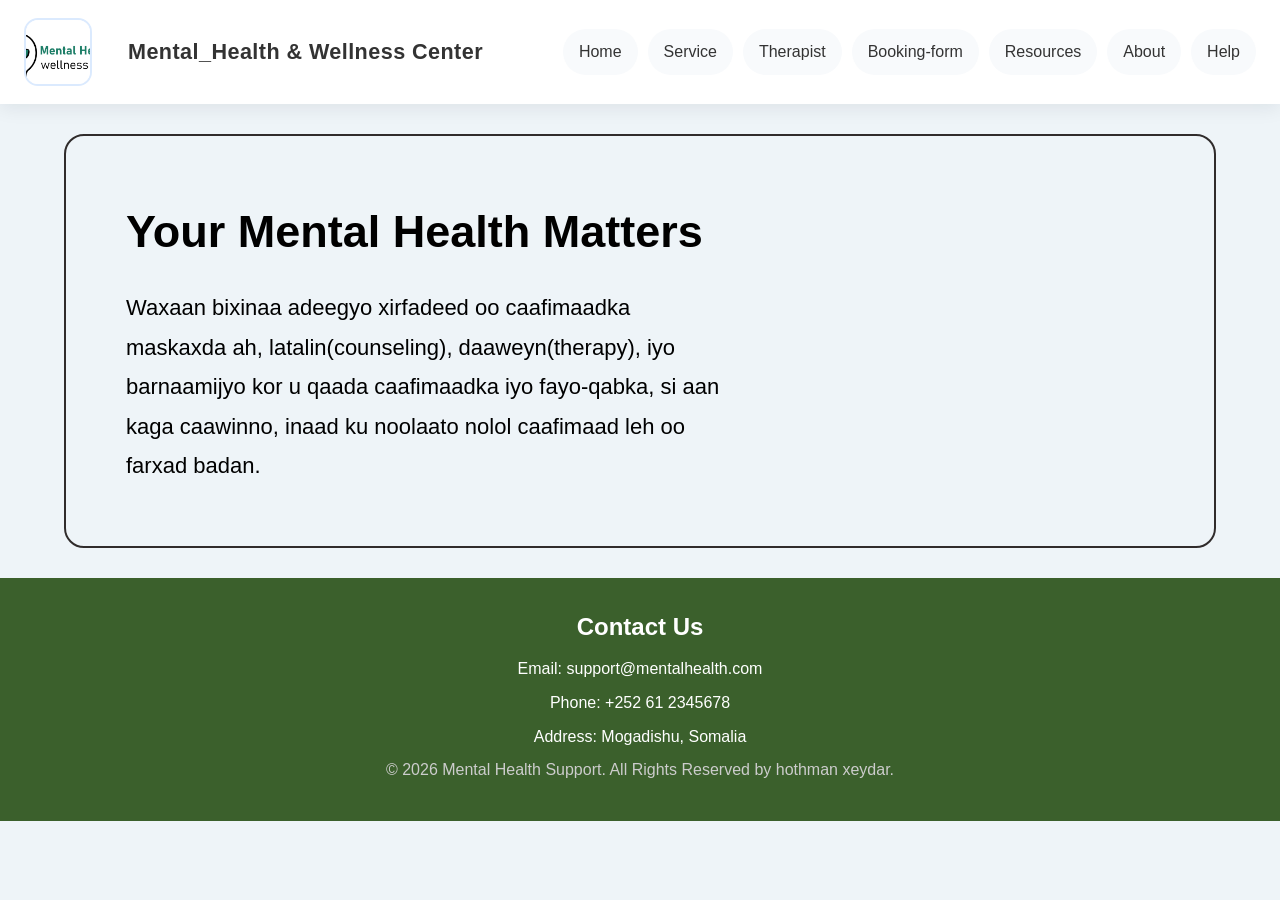
==== index.html @ d54873b7 "Add website files Add website files" ====
<!DOCTYPE html>
<html lang="en">
<head>
    <meta charset="UTF-8">
    <meta name="viewport" content="width=device-width, initial-scale=1.0">
    <title>Mental Health</title>
    <link rel="stylesheet" href="style.css">
</head>
<body>
   
  <header>
    <div>
      <img src="logo Mental Health & wellness Center-01.jpg.jpeg" alt="logo">
        <h1>Mental_Health & Wellness Center</h1>
     </div>
     <nav>
     <a href="index.html">Home</a>
     <a href="services.html">Service</a>
     <a href="therapist.html">Therapist</a>
     <a href="booking-form.html">Booking-form</a>
     <a href="resource.html">Resources</a>
     <a href="about.html">About</a>
     <a href="help.html">Help</a>
   </nav> 
   </header> 
 
   <section class="hero">

    <div class="hero-text">

    <h2>Your Mental Health Matters </h2>
   
    <p>

       Waxaan bixinaa adeegyo xirfadeed oo caafimaadka maskaxda ah,
      latalin(counseling), daaweyn(therapy), iyo barnaamijyo
      kor u qaada caafimaadka iyo fayo-qabka, si aan kaga caawinno,
      inaad ku noolaato nolol caafimaad leh oo farxad badan.
    </p>
    
  </div>

  </section>
  <footer class="footer">
  <div class="footer-container">
    <h3>Contact Us</h3>
    <p>Email: support@mentalhealth.com</p>
    <p>Phone: +252 61 2345678</p>
    <p>Address: Mogadishu, Somalia</p>

    <p class="copyright">
      &copy; 2026 Mental Health Support. All Rights Reserved by hothman xeydar.
    </p>
  </div>
</footer>
   
</body>
</html>
---- style.css ----
/* Global styles */
* {
  box-sizing: border-box;
}

body {
  margin: 0;
  font-family: 'Franklin Gothic Medium', 'Arial Narrow', Arial, sans-serif;
  line-height: 1.6;
  background: #eef4f8;
  color: #1f2937;
}

img {
  display: block;
  max-width: 100%;
  height: auto;
}

a {
  color: inherit;
}

/* Header and navigation */
header {
  background: #ffffff;
  box-shadow: 0 4px 18px rgba(15, 23, 42, 0.08);
  padding: 18px 24px;
  display: flex;
  align-items: center;
  gap: 20px;
}

header > div {
  display: flex;
  align-items: center;
  gap: 16px;
}

header img {
  width: 68px;
  height: 68px;
  object-fit: cover;
  border-radius: 14px;
  border: 2px solid #dbeafe;
  margin-right: 20px;
}

header h1 {
  margin: 0;
  font-size: 1.35rem;
  letter-spacing: 0.02em;
}

nav {
  display: flex;
  flex-wrap: wrap;
  gap: 10px;
  margin-top: 14px;
}

@media (min-width: 700px) {
  header {
    display: flex;
    justify-content: space-between;
    align-items: center;
  }

  nav {
    margin-top: 0;
  }
}

nav a {
  text-decoration: none;
  padding: 10px 16px;
  border-radius: 999px;
  background: #f8fafc;
  transition: background 0.25s ease, transform 0.2s ease;
}

nav a:hover,
nav a:focus-visible {
  background-color: #cbb6ff;
  color: #1f2937;
  transform: translateY(-1px);
}

/* About Section */

.about{
    display:flex;
    justify-content:space-between;
    align-items:center;
    gap:50px;
    width:90%;
    margin:50px auto;
    padding:50px;
    background:#eef6fb;
    border-radius:20px;
    box-shadow:0 4px 10px rgba(0,0,0,0.15);
}

.about img{
    width:420px;
    height:320px;
    object-fit:cover;
    border-radius:15px;
}

.about-contact{
    flex:1;
}

.about-contact h2{
    font-size:40px;
    color:black;
    margin-bottom:20px;
}

.about-contact p{
    font-size:20px;
    line-height:1.8;
    color:#444;
    margin-bottom:25px;
}

.about-contact a{
    display:inline-block;
    padding:12px 25px;
    
    color:black;
    text-decoration:none;
    border-radius:8px;
    transition:.3s;
}

.about-contact a:hover{
    background: pink;
}

/* Responsive */

@media(max-width:768px){

    .about{
        flex-direction:column;
        text-align:center;
    }

    .about img{
        width:100%;
        height:auto;
    }

    .about-contact h2{
        font-size:32px;
    }

    .about-contact p{
        font-size:18px;
    }
}

/* Resource section */
.resources {
  max-width: 1120px;
  margin: 40px auto 64px;
  padding: 0 24px;
}

.resources h2 {
  font-size: 2rem;
  margin-bottom: 24px;
  text-align: center;
  color: #0f172a;
}

.resources {
  display: grid;
  gap: 24px;
  grid-template-columns: repeat(auto-fit, minmax(260px, 1fr));
}

.resource-card {
  background: #ffffff;
  border-radius: 24px;
  border: 1px solid rgba(15, 23, 42, 0.08);
  box-shadow: 0 12px 30px rgba(15, 23, 42, 0.08);
  padding: 24px;
  min-height: 240px;
  display: flex;
  flex-direction: column;
  justify-content: flex-start;
}

.resource-card img {
  width: 100%;
  border-radius: 18px;
  margin-bottom: 18px;
}

.resource-card h3 {
  margin-top: 0;
  margin-bottom: 12px;
  font-size: 1.3rem;
  color: #111827;
  text-transform: capitalize;
}

.resource-card p {
  margin: 0;
  color: #475569;
  font-size: 1rem;
}

.resource-card:last-child {
  justify-content: center;
}

.resource-card h3 + p {
  margin-top: 0;
}

@media (max-width: 520px) {
  header {
    padding: 18px 16px;
  }

  .resources {
    margin: 32px auto;
    padding: 0 16px;
  }
}
body{
    background-color: e8f5f9;
    color: #333;
}
.hero {
    display: flex;
    border: 2px solid #302c2c;
    justify-content: space-between;
    align-items: center;
    padding: 60px;
    margin:30px auto;
    background-color: e8f5f9;
    border-radius: 20px;
    width: 90%;
}

.hero h2{
  color: black;
  font-size: 45px;
  margin-bottom: 20px;
}
.hero p{
  color: black;
  font-size: 22px;
  line-height: 1.8;
  max-width: 900px;
}
.hero-text{
  
    max-width: 600px;
}
.services {
    max-width: 90%;
    margin:  auto;
    padding: 60px 20px;
}

.service-header {
    text-align: center;
    margin-bottom: 20px;
}
.service-header h2 {
    font-size: 32px;
    color: #333;
}
.service-header p {
    font-size: 18px;
    color: #555;
}

.service-container{
    display:flex;
    flex-wrap: wrap;
    justify-content: center;
    gap: 25px;
}
.service-card{
    background-color: #fff;
    border-radius: 10px;
    box-shadow: 0 4px 8px rgba(0, 0, 0, 0.1);
    padding: 20px;
    text-align: center;
    width: 300px;
    transition:3s;
    overflow: hidden;
    width: 380px;
}
.service-card:hover {
    transform: translateY(-5px);
    box-shadow: 0 8px 16px rgba(0, 0, 0, 0.2);
}
.services-card img {
  height: 220px;
  width: 100%;
  object-fit: cover;
  border-radius: 18px;
  margin-bottom: 18px;



}
@media(max-width: 768px){
    .service-container{
        flex-direction: column;
        align-items: center;
    }
}

.service-card h3{
    margin: 15px 0;
    text-align: center;
}
.service-card p{
    line-height: 1.6;
    text-align: center;
}

/* Reset */
*{
    margin:0;
    padding:0;
    box-sizing:border-box;
    font-family:Arial, Helvetica, sans-serif;
}


/* Main */
main{
    display:flex;
    justify-content:center;
    align-items:center;
    min-height:100vh;
    padding:40px 20px;
}

/* Form */
form{
    width:100%;
    max-width:600px;
}

/* Fieldset */
fieldset{
    border:none;
    background:white;
    padding: 40px;
    border-radius:10px;
    box-shadow:0 5px 15px rgba(0,0,0,.2);
    position:relative;

}

/* Legend */
legend{
    margin: 0 auto;
    font: size 32px;
    font-weight:bold;
    color:black;
    padding:10px 20px;
}

/* Labels */
label{
    display:block;
    margin-top:15px;
    margin-bottom:8px;
    font-weight:bold;
    color:#333;
}

/* Inputs */
input,
select,
textarea{
    width:100%;
    padding:12px;
    border:1px solid #ccc;
    border-radius:6px;
    font-size:16px;
    outline:none;
}

/* Focus */
input:focus,
select:focus,
textarea:focus{
    border-color:#0b7285;
}

/* Textarea */
textarea{
    resize:none;
}

/* Buttons */
button{
    margin-top:20px;
    padding:12px 25px;
    border:none;
    border-radius:6px;
    cursor:pointer;
    font-size:16px;
}

button[type="submit"]{
    background:#0b7285;
    color:white;
}

button[type="submit"]:hover{
    background:#095c6b;
}

button[type="reset"]{
    background:#6c757d;
    color:white;
    margin-left:10px;
}

button[type="reset"]:hover{
    background:#555;
}

/* Responsive */
@media(max-width:768px){

    fieldset{
        padding:20px;
    }

    legend{
        font-size:22px;
    }

    button{
        width:100%;
        margin-left:0;
    }
}

.therapists{
    display:flex;
    flex-wrap:wrap;
    justify-content:center;
    gap:25px;
}
.therapist-card {
    text-align: center;
    margin-bottom: 20px;
}
.therapist-header h1{
   text-align: center;
    font-size: 40px;
    color: #333;
    margin-bottom: 40px;
    font-weight: bold;
  

    
}
.therapist-header p {
    font-size: 18px;
    color: #555;
}
.therapist-card{
    background-color: #fff;
    border-radius: 10px;
    box-shadow: 0 4px 8px rgba(0, 0, 0, 0.1);
    padding: 20px;
    text-align: center;
    width: 300px;
    transition:3s;
    overflow: hidden;
    width: 380px;
}
.therapist-card:hover{
  transform: translateY(-5px);
  box-shadow: 0 8px 16px rgba(0, 0, 0, 0.2);
}
.therapist-card img{
  height: 380px;
  width: 130%;
  object-fit: cover;
  border-radius: 18px;
  margin-bottom: 18px;
}

.therapists-cont{
    display:flex;
    flex-wrap: wrap;
    justify-content: center;
    gap: 25px;
}
.footer {
    background: #3b602c;
    color: white;
    text-align: center;
    padding: 30px 20px;
}

.footer a {
    color: white;
    text-decoration: none;
    font-weight: bold;
}

.footer a:hover {
    text-decoration: underline;
    color: #d1e7dd;
}

.footer h3 {
    margin-bottom: 10px;
    font-size: 24px;
}

.footer p {
    margin: 8px 0;
    font-size: 16px;
}

.copyright {
    margin-top: 20px;
    font-size: 14px;
    color: #ccc;
}

/* Help Section */
.help{
    max-width: 1000px;
    margin: 40px auto;
    padding: 20px;
    background: #f8f9fa;
}

.help h2{
    text-align: center;
    font-size: 38px;
    color: #008080;
    margin-bottom: 15px;
}

.help > p{
    text-align: center;
    font-size: 18px;
    color: #555;
    margin-bottom: 30px;
}

/* Help Boxes */
.help-box{
    background: #fff;
    padding: 20px;
    margin-bottom: 20px;
    border-radius: 10px;
    box-shadow: 0 4px 10px rgba(0,0,0,0.1);
    border-left: 5px solid #008080;
}

.help-box h3{
    color: #008080;
    margin-bottom: 10px;
    font-size: 24px;
}

.help-box p,
.help-box li{
    font-size: 17px;
    color: #444;
    line-height: 1.8;
}

.help-box ul{
    padding-left: 20px;
}
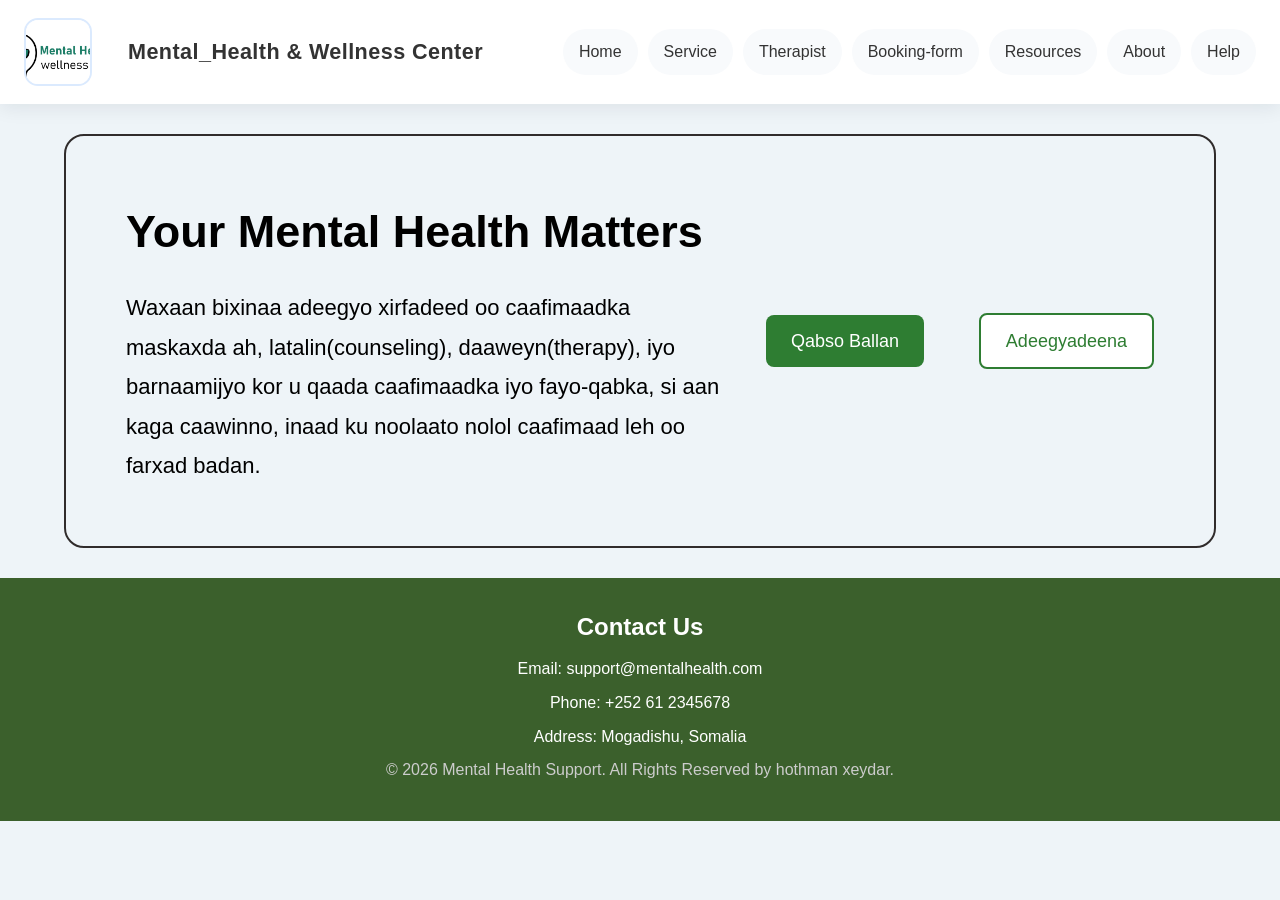
==== commit 08fb4f02: "update's home wax ka badalay" ====
--- a/index.html
+++ b/index.html
@@ -40,6 +40,11 @@
     
   </div>
 
+   <a href="booking-form.html" class="btn">Qabso Ballan</a>
+
+   <a href="services.html" class="btn2">Adeegyadeena</a>
+   
+
   </section>
   <footer class="footer">
   <div class="footer-container">
--- a/style.css
+++ b/style.css
@@ -85,6 +85,40 @@
   color: #1f2937;
   transform: translateY(-1px);
 }
+
+.btn{
+    display: inline-block;
+    background: #2e7d32;
+    color: white;
+    padding: 12px 25px;
+    text-decoration: none;
+    border-radius: 8px;
+    margin-right: 15px;
+    font-size: 18px;
+    transition: 0.3s;
+}
+
+.btn:hover{
+    background: #1b5e20;
+}
+
+.btn2{
+    display: inline-block;
+    background: white;
+    color: #2e7d32;
+    border: 2px solid #2e7d32;
+    padding: 12px 25px;
+    text-decoration: none;
+    border-radius: 8px;
+    font-size: 18px;
+    transition: 0.3s;
+}
+
+.btn2:hover{
+    background: #2e7d32;
+    color: white;
+}
+
 
 /* About Section */
 
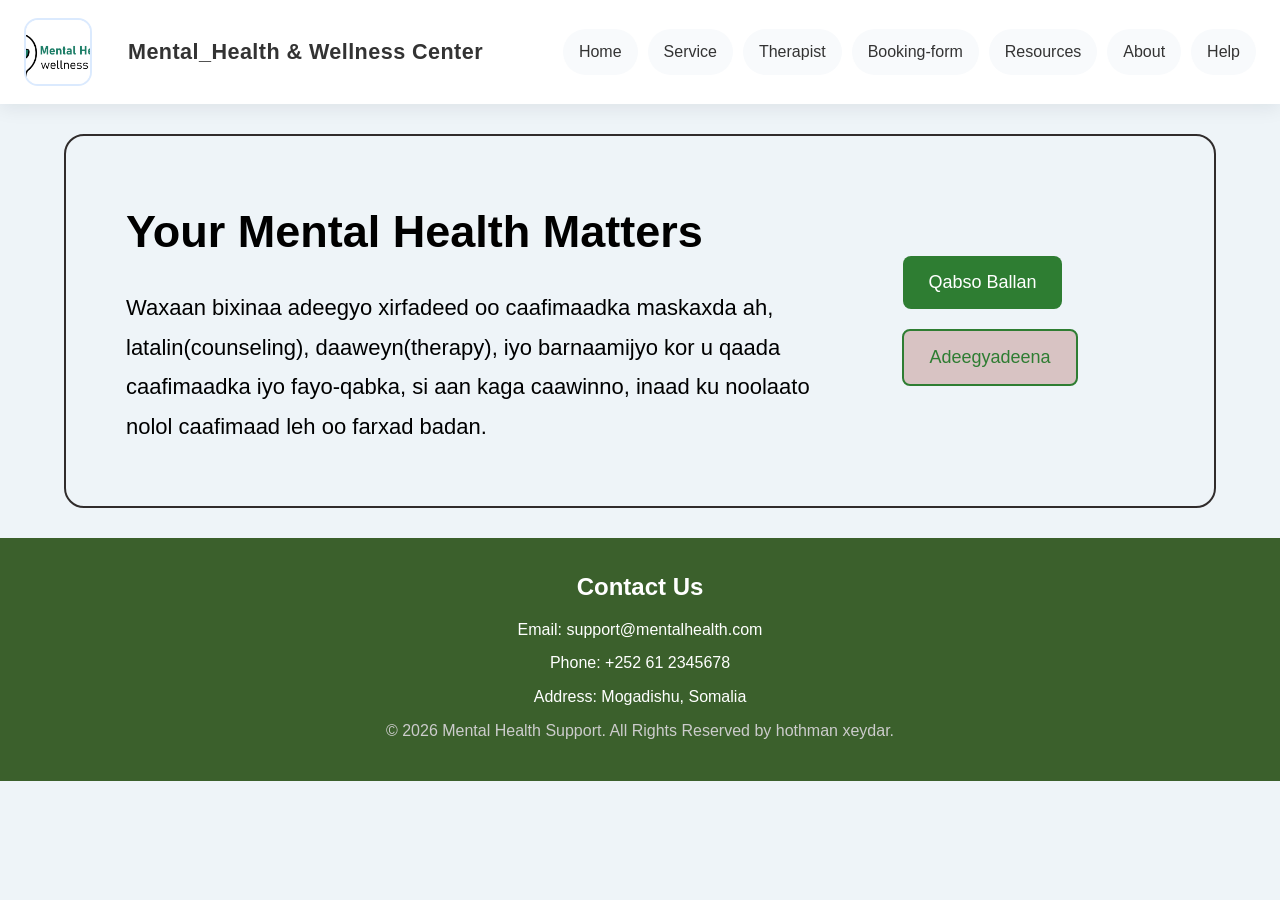
==== commit 207a9d50: "update's" ====
--- a/index.html
+++ b/index.html
@@ -39,11 +39,15 @@
     </p>
     
   </div>
+  <div class="hero-buttons">
+
+  
 
    <a href="booking-form.html" class="btn">Qabso Ballan</a>
 
    <a href="services.html" class="btn2">Adeegyadeena</a>
-   
+  
+  </div> 
 
   </section>
   <footer class="footer">
--- a/style.css
+++ b/style.css
@@ -84,6 +84,34 @@
   background-color: #cbb6ff;
   color: #1f2937;
   transform: translateY(-1px);
+}
+.hero{
+    display:flex;
+    flex-drection:column;  
+    align-items:center;
+    
+    
+}
+
+.hero-text{
+    min-width:700px;
+}
+.hero-buttons{
+    display:flex;
+    gap:20px;
+    justify-content:center;
+    flex-wrap:wrap;
+}
+@media(max-width:768px){
+    .hero-buttons{
+        flex-direction:column;
+        text-align:center;
+    }
+    .btn, .btn2{
+        width:100%;
+        
+    }
+
 }
 
 .btn{
@@ -99,12 +127,12 @@
 }
 
 .btn:hover{
-    background: #1b5e20;
+    background: #5fbb65;
 }
 
 .btn2{
     display: inline-block;
-    background: white;
+    background: rgb(216, 195, 195);
     color: #2e7d32;
     border: 2px solid #2e7d32;
     padding: 12px 25px;
@@ -115,7 +143,7 @@
 }
 
 .btn2:hover{
-    background: #2e7d32;
+    background: #5fbb64;
     color: white;
 }
 
